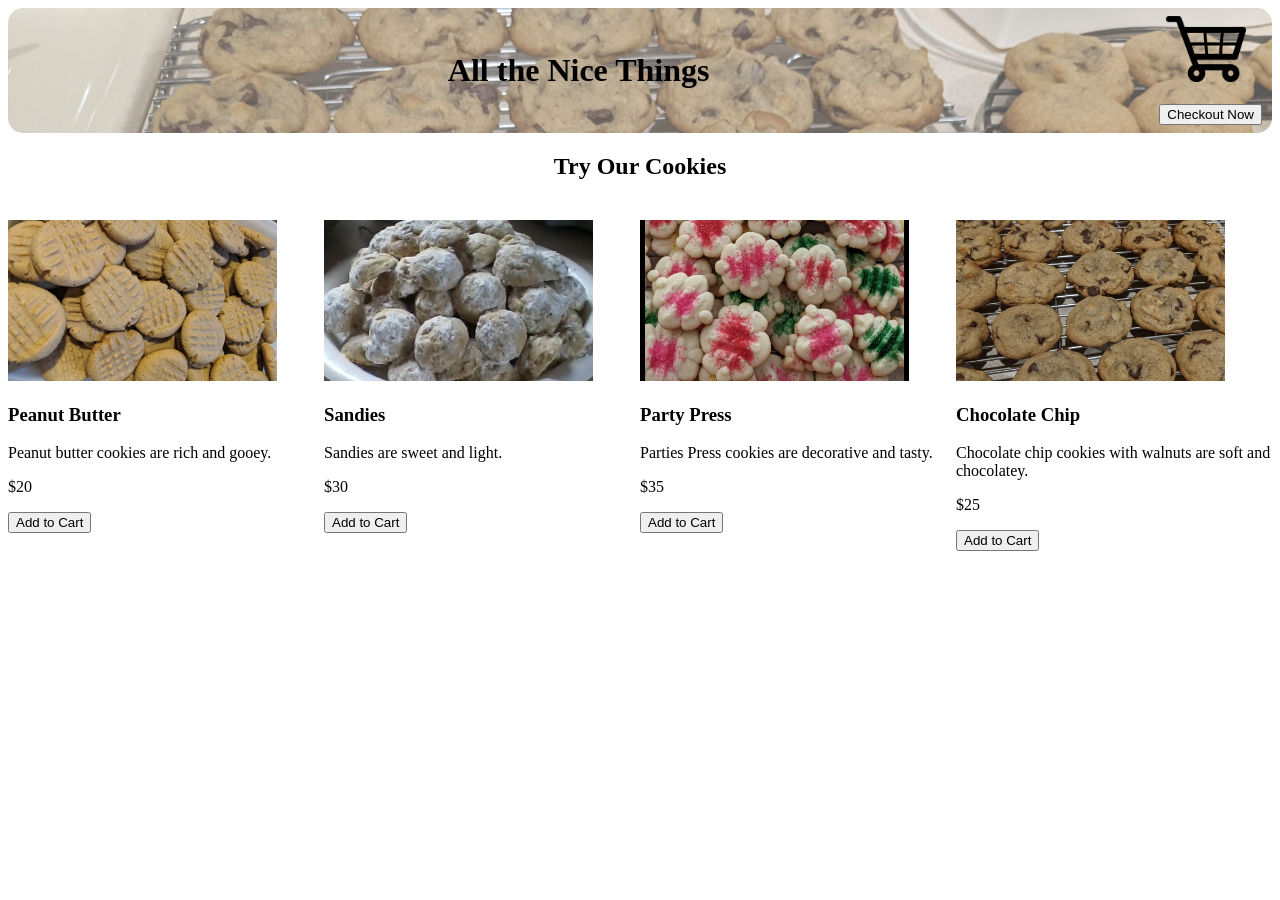
==== index.html @ 156ed0f1 "Initial commit" ====
<!DOCTYPE html>
<html lang="en">

<head>
    <meta charset="utf-8">
    <title>Cart</title>
    <meta name="viewport" content="width=device-width, initial-scale=1.0">
    <link rel="stylesheet" type="text/css" href="assets/styles.css">
    <script src="assets/scripts.js" async></script>
</head>

<body>
    <header>
        <h1>All the Nice Things</h1>
        <div id="cart">
            <img src="assets/imgs/cart.png">
            <span class="hoverText">$0</span>
            <p id="cartItems">&nbsp;</p>
            <button id="checkout">Checkout Now</button>
        </div>
    </header>
    <main>
        <h2>Try Our Cookies</h2>
        <div class="container">
        <section class="tile">
            <img src="assets/imgs/peanutbutter.jpg">
            <h3>Peanut Butter</h3>
            <p>Peanut butter cookies are rich and gooey.</p>
            <p>$20</p>
            <button>Add to Cart</button>
        </section>
        <section class="tile">
            <img src="assets/imgs/sandies.jpg">
            <h3>Sandies</h3>
            <p>Sandies are sweet and light.</p>
            <p>$30</p>
            <button>Add to Cart</button>
        </section>
        <section class="tile">
            <img src="assets/imgs/partypress.jpg">
            <h3>Party Press</h3>
            <p>Parties Press cookies are decorative and tasty.</p>
            <p>$35</p>
            <button>Add to Cart</button>
        </section>
        <section class="tile">
            <img src="assets/imgs/chocolatechip.jpg">
            <h3>Chocolate Chip</h3>
            <p></p>Chocolate chip cookies with walnuts are soft and chocolatey.</p>
            <p>$25</p>
            <button>Add to Cart</button>
        </section>
    </div>
    </main>
</body>

</html>
---- assets/styles.css ----
header {
    text-align: center;
}
h2 {
    text-align: center;
}
#cart img{
    max-width: 80px;
}
#cart p {
    color: red;
    font-weight: bold;
    margin: 0px;
}
#cart .hoverText {
    visibility: hidden;
    background-color: white;
    color: #000;
    text-align: center;
    padding: 5px;
    border-radius: 6px;
    position: absolute;
    top: 50%;
    right: 30%; 
    z-index: 1;
}
#cart .hoverText::after {
    content: " ";
    position: absolute;
    bottom: 100%;
    left: 50%;
    margin-left: -5px;
    border-width: 5px;
    border-style: solid;
    border-color: transparent transparent white transparent;
}
#cart:hover .hoverText {
    visibility: visible;
}
h1 {
    position: relative;
    color: #000;
    margin-left: auto;
}
.container {
    display: flex;
    flex-direction: column;
}
section.tile {
    margin: 20px auto;
}
section.tile img {
    width: 85%;
    max-width: 500px;
}

@media (min-width: 1000px) {
    header {
        position: relative; 
        height: 125px;
        width: 100%;
        display: flex;
        align-items: center;
        justify-content: center;
    }
    header::before {
        content: "";
        background-image: url("imgs/cookies.jpg");
        background-size: cover;
        border-radius: 15px;
        position: absolute;
        top: 0px;
        right: 0px;
        bottom: 0px;
        left: 0px;
        opacity: 0.65;
    }
    header button {
        position: relative;
        margin-left: 10px;
    }
    #cart {
        position: relative;
        margin-left: auto;
        margin-right: 10px;;
        text-align: center;
    }
    .container {
        flex-direction: row;
    }
    
}
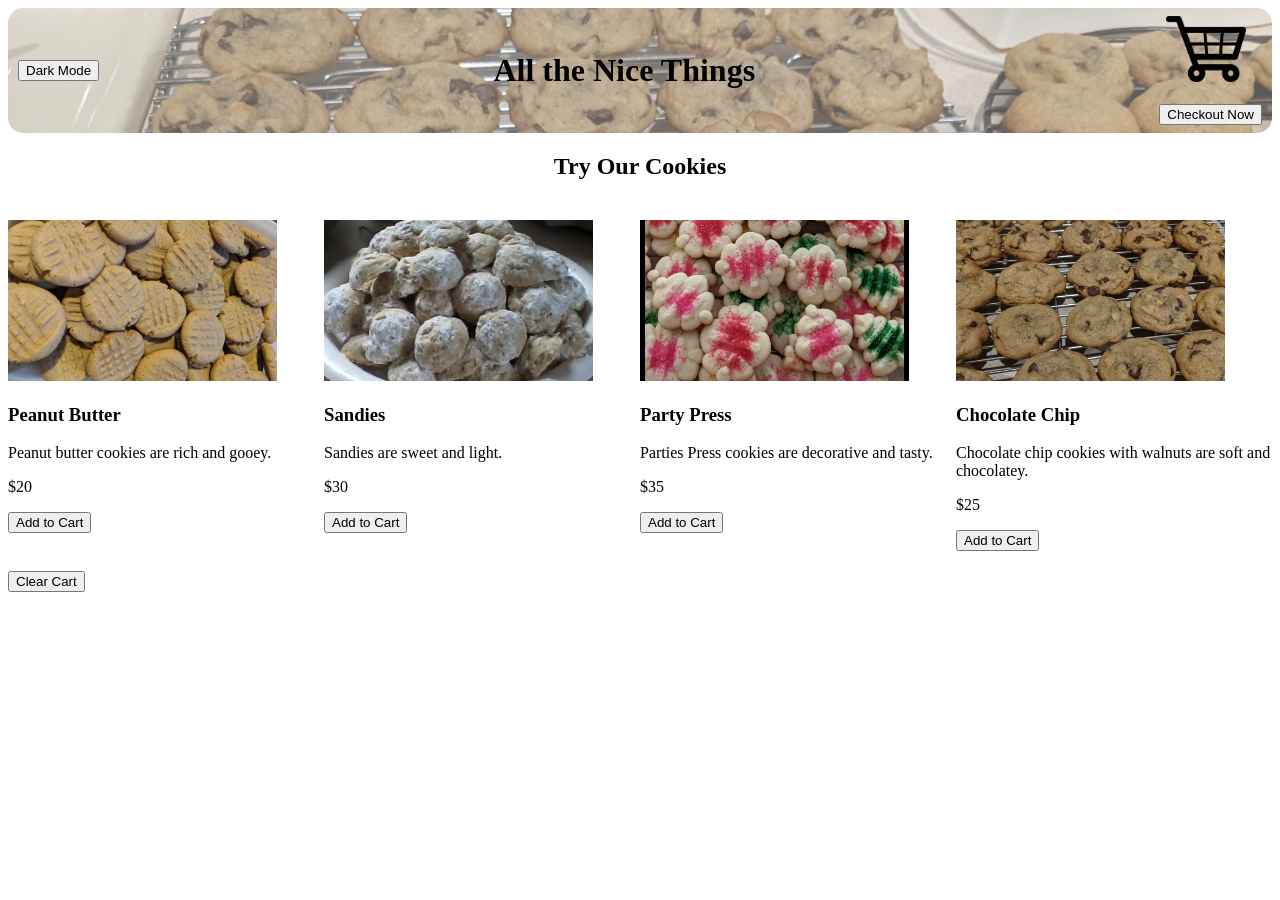
==== commit 6c9b4006: "Lab 11" ====
--- a/index.html
+++ b/index.html
@@ -6,17 +6,19 @@
     <title>Cart</title>
     <meta name="viewport" content="width=device-width, initial-scale=1.0">
     <link rel="stylesheet" type="text/css" href="assets/styles.css">
+    <link rel="stylesheet" type="text/css" href="assets/modal.css">
     <script src="assets/scripts.js" async></script>
 </head>
 
 <body>
     <header>
+        <button id="darkmode" onclick="darkMode()">Dark Mode</button>
         <h1>All the Nice Things</h1>
         <div id="cart">
             <img src="assets/imgs/cart.png">
             <span class="hoverText">$0</span>
             <p id="cartItems">&nbsp;</p>
-            <button id="checkout">Checkout Now</button>
+            <button id="checkout" onclick="checkout()">Checkout Now</button>
         </div>
     </header>
     <main>
@@ -27,31 +29,68 @@
             <h3>Peanut Butter</h3>
             <p>Peanut butter cookies are rich and gooey.</p>
             <p>$20</p>
-            <button>Add to Cart</button>
+            <button onclick="addToCart('peanut butter')">Add to Cart</button>
         </section>
         <section class="tile">
             <img src="assets/imgs/sandies.jpg">
             <h3>Sandies</h3>
             <p>Sandies are sweet and light.</p>
             <p>$30</p>
-            <button>Add to Cart</button>
+            <button onclick="addToCart('sandies')">Add to Cart</button>
         </section>
         <section class="tile">
             <img src="assets/imgs/partypress.jpg">
             <h3>Party Press</h3>
             <p>Parties Press cookies are decorative and tasty.</p>
             <p>$35</p>
-            <button>Add to Cart</button>
+            <button onclick="addToCart('party press')">Add to Cart</button>
         </section>
         <section class="tile">
             <img src="assets/imgs/chocolatechip.jpg">
             <h3>Chocolate Chip</h3>
             <p></p>Chocolate chip cookies with walnuts are soft and chocolatey.</p>
             <p>$25</p>
-            <button>Add to Cart</button>
+            <button onclick="addToCart('chocolate chip')">Add to Cart</button>
         </section>
     </div>
+    <button id="clearcart" onclick="clearCart()">Clear Cart</button>
     </main>
-</body>
-
-</html>+<!-- The Modal -->
+<div id="summary" class="modal">
+    <!-- Modal content -->
+    <div class="modal-content">
+        <div class="modal-header">
+            <span id="closeSummary" class="close">&times;</span>
+            <h2>Checkout Summary</h2>
+        </div>
+        <div class="container">
+            <div id="summary-body" class="modal-body">
+                
+            </div>
+            <div class="modal-body">
+                <form name="finishCheckout" id="finalizeCheckout" action="thankyou.html" method="get">
+                    <label for="name">Name</label>
+                    <input id="name" name="name" type="text" required><br>
+                    <label for="email">Email</label>
+                    <input id="email" name="email" type="email" required><br>
+                    <input type="submit" name="submit" value="Submit">
+                    
+                </form>
+            </div>
+        </div>
+    </div>
+    <script>
+        let modal = document.getElementById('summary')
+        let close = document.getElementById('closeSummary')
+        function hideSummary() {
+            modal.style.display = 'none'
+        }
+        close.onclick = hideSummary
+        window.onclick = function(event) {
+            if (event.target == modal) {
+                modal.style.display = "none";
+            }
+        }
+    </script>
+</div>
+</body>
--- a/assets/styles.css
+++ b/assets/styles.css
@@ -39,7 +39,6 @@
 }
 h1 {
     position: relative;
-    color: #000;
     margin-left: auto;
 }
 .container {
--- a/assets/modal.css
+++ b/assets/modal.css
@@ -0,0 +1,75 @@
+/* based on https://www.w3schools.com/howto/howto_css_modals.asp */
+/* The Modal (background) */
+.modal {
+    display: none; /* Hidden by default */
+    position: fixed; /* Stay in place */
+    z-index: 1; /* Sit on top */
+    padding-top: 100px; /* Location of the box */
+    left: 0;
+    top: 0;
+    width: 100%; /* Full width */
+    height: 100%; /* Full height */
+    overflow: auto; /* Enable scroll if needed */
+    background-color: rgb(0,0,0); /* Fallback color */
+    background-color: rgba(0,0,0,0.4); /* Black w/ opacity */
+  }
+  
+  /* Modal Content */
+  .modal-content {
+    position: relative;
+    background-color: #fefefe;
+    color: black;
+    margin: auto;
+    padding: 0;
+    border: 1px solid #888;
+    width: 80%;
+    box-shadow: 0 4px 8px 0 rgba(0,0,0,0.2),0 6px 20px 0 rgba(0,0,0,0.19);
+    -webkit-animation-name: animatetop;
+    -webkit-animation-duration: 0.4s;
+    animation-name: animatetop;
+    animation-duration: 0.4s
+  }
+  
+  /* Add Animation */
+  @-webkit-keyframes animatetop {
+    from {top:-300px; opacity:0} 
+    to {top:0; opacity:1}
+  }
+  
+  @keyframes animatetop {
+    from {top:-300px; opacity:0}
+    to {top:0; opacity:1}
+  }
+  
+  /* The Close Button */
+  .close {
+    color: white;
+    float: right;
+    font-size: 28px;
+    font-weight: bold;
+  }
+  
+  .close:hover,
+  .close:focus {
+    color: #000;
+    text-decoration: none;
+    cursor: pointer;
+  }
+  
+  .modal-header {
+    padding: 2px 16px;
+    background-color: #3250a8;
+    color: white;
+  }
+  
+  .modal-body {
+    padding: 2px 16px;
+    flex: 50%;
+  }
+
+  label, input, select {
+    display: inline-block;
+    width: 150px;
+    text-align: left;
+    margin: 2px;
+}
